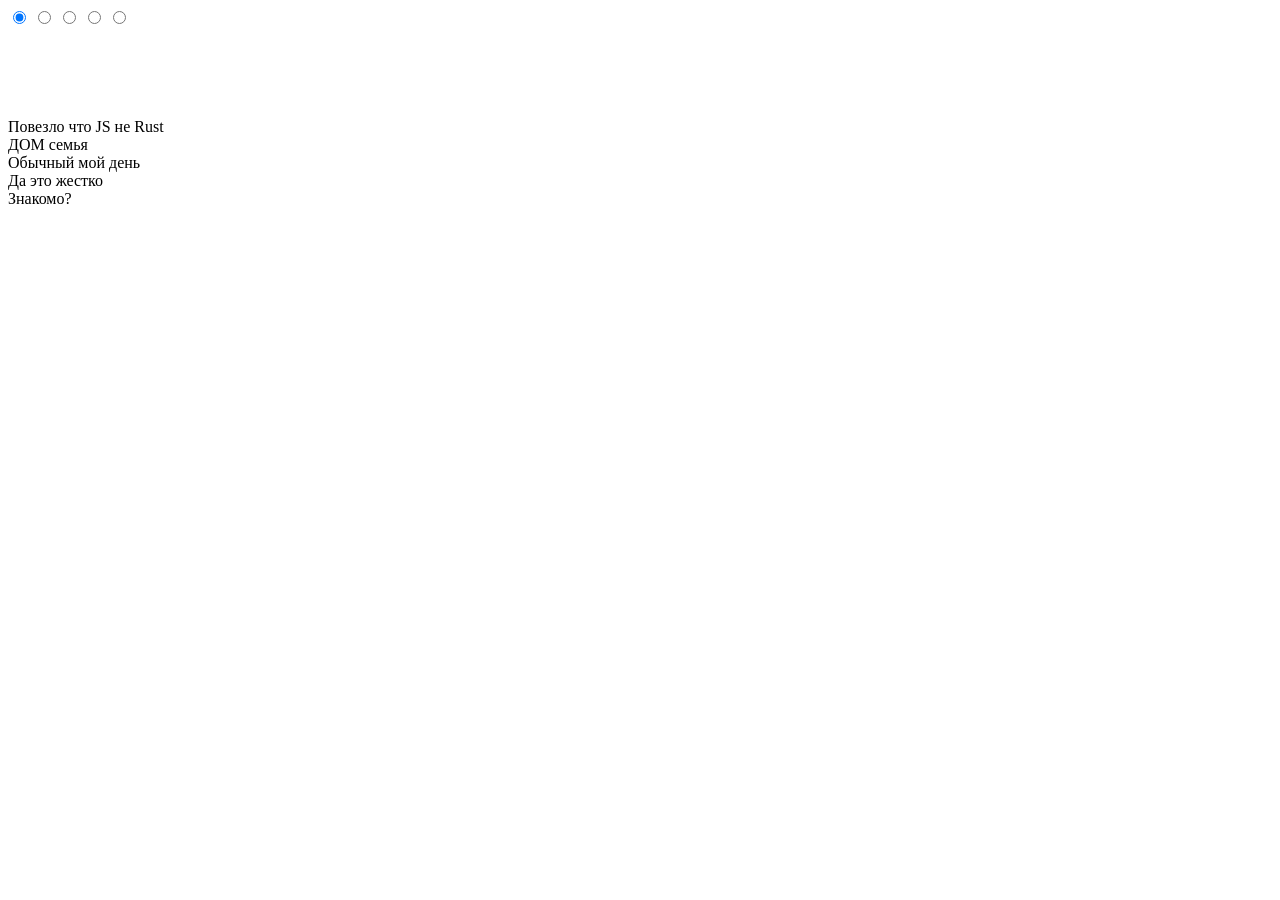
==== index.html @ 763ee803 "feat: add html slider 2021-10-17 11:56:19" ====
<!DOCTYPE html>
<html lang="en">

<head>
    <meta charset="UTF-8">
    <meta http-equiv="X-UA-Compatible" content="IE=edge">
    <meta name="viewport" content="width=device-width, initial-scale=1.0">
    <title>Code Jam</title>
    <link rel="stylesheet" href="./css/normalize.css">
    <link rel="stylesheet" href="./css/style.css">
</head>

<body>
    <div class="container">
        <input type="radio" name="slider" id="slide1" checked>
        <input type="radio" name="slider" id="slide2">
        <input type="radio" name="slider" id="slide3">
        <input type="radio" name="slider" id="slide4">
        <input type="radio" name="slider" id="slide5">
        <div class="slider">
            <div class="slider__inner">
                <div class="slide__img img__checked"><img src="./img/thanos3.jpg" alt=""></div>
                <div class="slide__img"><img src="./img/DOM3.jpg" alt=""></div>
                <div class="slide__img"><img src="./img/kingdomCUM3.jpg" alt=""></div>
                <div class="slide__img"><img src="./img/matrix3.png" alt=""></div>
                <div class="slide__img"><img src="./img/dontgivemehope3.png" alt=""></div>
            </div>
            <div class="slider__bottom">
                <div class="slider__text">
                    <div class="wrapper">
                        <div class="meme__text check">Повезло что JS не Rust</div>
                        <div class="meme__text">ДОМ семья</div>
                        <div class="meme__text">Обычный мой день</div>
                        <div class="meme__text">Да это жестко</div>
                        <div class="meme__text">Знакомо?</div>
                    </div>
                </div>
                <div class="slder__dots">
                    <label for="slide1" class="dots"><div class="dots__label"></div></label>
                    <label for="slide2" class="dots"><div class="dots__label"></div></label>
                    <label for="slide3" class="dots"><div class="dots__label"></div></label>
                    <label for="slide4" class="dots"><div class="dots__label"></div></label>
                    <label for="slide5" class="dots"><div class="dots__label"></div></label>
                </div>
            </div>
        </div>
    </div>
</body>

</html>
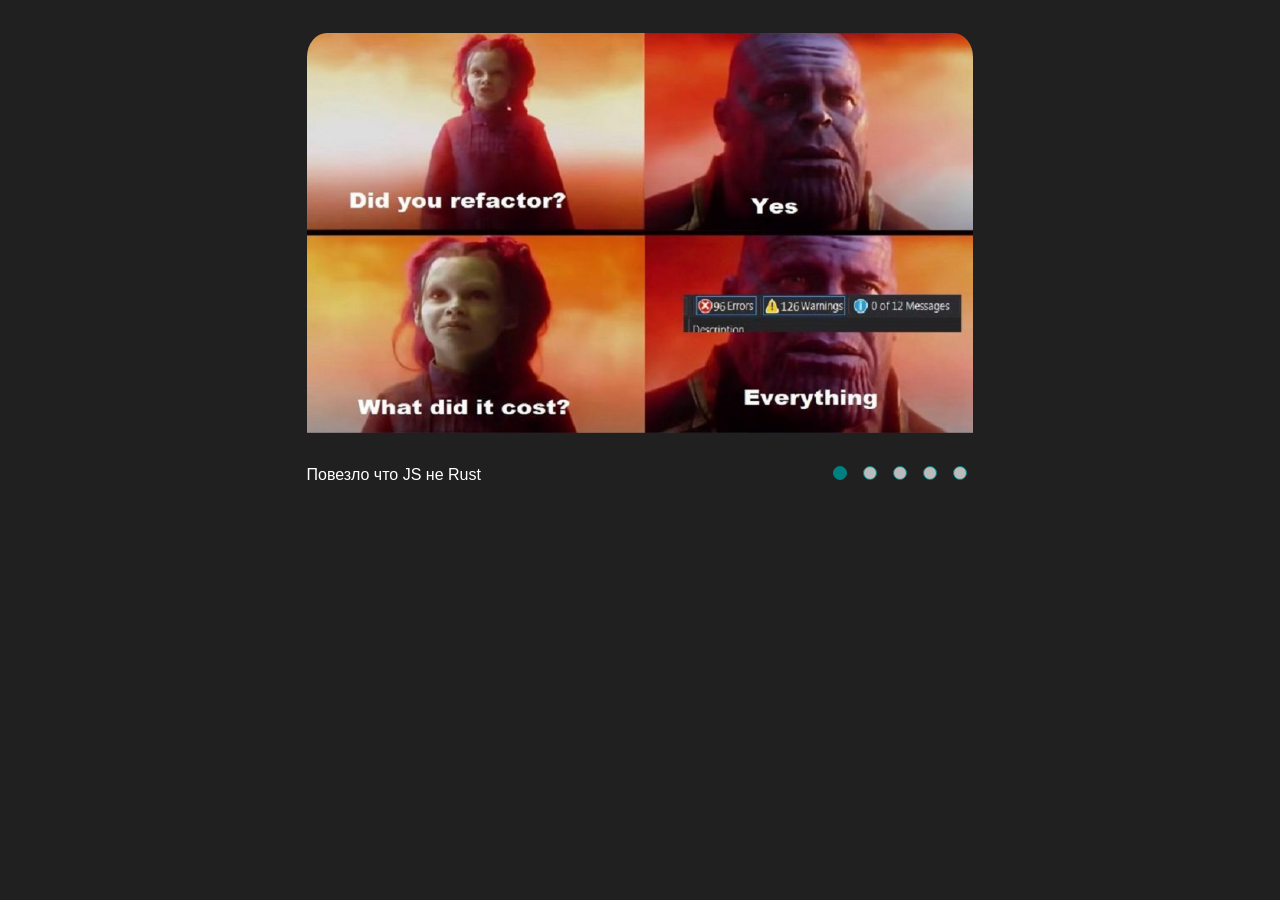
==== commit 2b14cbe3: "feat: add img for slider 2021-10-17 13:06:07" ====
--- a/index.html
+++ b/index.html
@@ -19,11 +19,11 @@
         <input type="radio" name="slider" id="slide5">
         <div class="slider">
             <div class="slider__inner">
-                <div class="slide__img img__checked"><img src="./img/thanos3.jpg" alt=""></div>
-                <div class="slide__img"><img src="./img/DOM3.jpg" alt=""></div>
-                <div class="slide__img"><img src="./img/kingdomCUM3.jpg" alt=""></div>
-                <div class="slide__img"><img src="./img/matrix3.png" alt=""></div>
-                <div class="slide__img"><img src="./img/dontgivemehope3.png" alt=""></div>
+                <div class="slide__img img__checked"><img src="./img/thano3.jpg" alt=""></div>
+                <div class="slide__img"><img src="./img/DOMFamliy.jpg" alt=""></div>
+                <div class="slide__img"><img src="./img/kingdomCUM.jpg" alt=""></div>
+                <div class="slide__img"><img src="./img/impossible.png" alt=""></div>
+                <div class="slide__img"><img src="./img/dont.png" alt=""></div>
             </div>
             <div class="slider__bottom">
                 <div class="slider__text">
--- a/css/style.css
+++ b/css/style.css
@@ -0,0 +1,153 @@
+body {
+    background-color: #202020;
+}
+
+.container {
+    margin: 0 auto;
+    max-width: 52.1%
+}
+
+.slider{
+    flex-direction: column;
+    display: flex;
+    max-width: 100%;
+    height: 50rem;
+    overflow: hidden;
+    margin-top: 5%;
+    border-radius: 3%;
+}
+
+.slider__bottom{
+    margin-top: 0.625rem;
+    display: flex;
+    justify-content: space-between;
+    align-items: center;
+}
+
+.dots {
+    width: 1.125rem;
+    height: 1.125rem;
+    cursor: pointer;
+}
+
+.dots:active > .dots__label{
+    background: violet;
+}
+
+.dots__label{
+    height: 0.75rem;
+    width: 0.75rem;
+    background-color: #bbb;
+    border-radius: 50%;
+    display: inline-block;
+    cursor: pointer;
+    transition: all .4s ease;
+    margin: 0.375rem;
+    border: 0.0625rem solid teal;
+}
+
+.dots__label:hover{
+    transform: scale(1.1);
+    background-color: white;
+    border-color: black;
+}
+
+input[name="slider"] {
+    display: none;
+    visibility: hidden;
+}
+
+.slider__inner {
+    width: 500%;
+    display: flex;
+}
+
+img{
+    width: 100%;
+}
+
+.slide__img {
+    transition: all .6s ease;
+    width: 20%;
+}
+
+#slide1:checked ~ .slider .slider__inner .img__checked {
+    margin-left: 0;
+}
+
+#slide2:checked ~ .slider .slider__inner .img__checked {
+    margin-left: -20%;
+}
+
+#slide3:checked ~ .slider .slider__inner .img__checked {
+    margin-left: -40%;
+}
+
+#slide4:checked ~ .slider .slider__inner .img__checked {
+    margin-left: -60%;
+}
+
+#slide5:checked ~ .slider .slider__inner .img__checked {
+    margin-left: -80%;
+}
+
+#slide1:checked ~ .slider  .slider__bottom .dots:first-child  .dots__label{
+    background: teal;
+}
+
+#slide2:checked ~ .slider  .slider__bottom .dots:nth-child(2) .dots__label{
+    background: teal;
+}
+
+#slide3:checked ~ .slider  .slider__bottom .dots:nth-child(3) .dots__label{
+    background: teal;
+}
+
+#slide4:checked ~ .slider  .slider__bottom .dots:nth-child(4) .dots__label{
+    background: teal;
+}
+
+#slide5:checked ~ .slider  .slider__bottom .dots:nth-child(5) .dots__label{
+    background: teal;
+}
+
+.meme__text{
+    display: inline-block;
+    font-size: 1rem;
+    font-family:Verdana, Geneva, Tahoma, sans-serif;
+    margin: 0.375rem;
+    /* width: 2.5rem; */
+    transition: all 0.5s ease;
+    color: white;
+    width: 200px;
+}
+
+.slider__text{
+    width: 12.5rem;
+    overflow: hidden;
+}
+
+.wrapper{
+    display: flex;
+    width: 600%;
+}
+
+#slide1:checked ~ .slider  .slider__bottom .check{
+    margin-left: 0;
+}
+
+#slide2:checked ~ .slider  .slider__bottom .check{
+    margin-left: -17%;
+}
+
+#slide3:checked ~ .slider  .slider__bottom .check{
+    margin-left: -35%;
+}
+
+#slide4:checked ~ .slider  .slider__bottom .check{
+    margin-left: -53%;
+}
+
+#slide5:checked ~ .slider  .slider__bottom .check{
+    margin-left: -70%;
+}
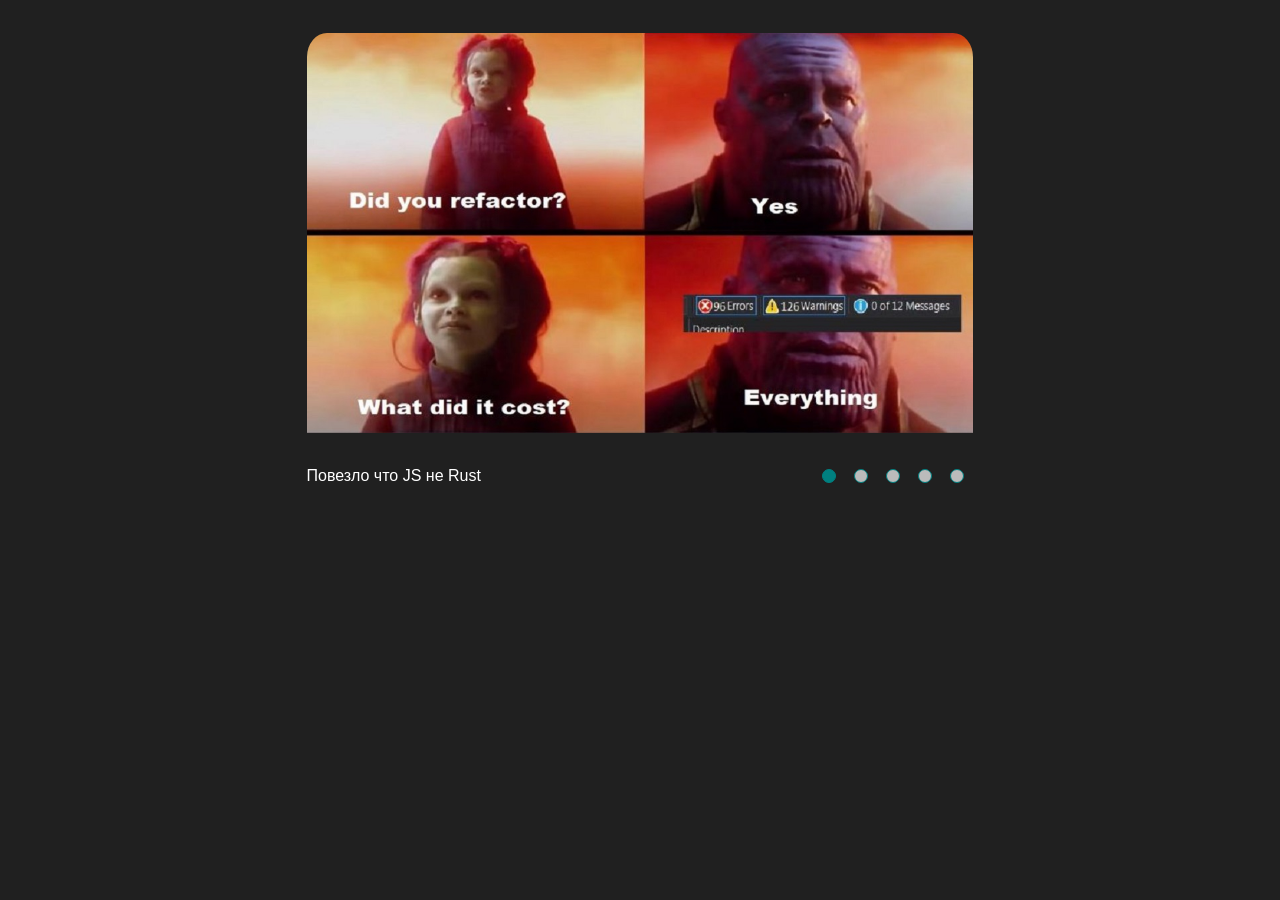
==== commit 301449e2: "fix: area of click 2021-10-17 14:12:39" ====
--- a/index.html
+++ b/index.html
@@ -35,7 +35,7 @@
                         <div class="meme__text">Знакомо?</div>
                     </div>
                 </div>
-                <div class="slder__dots">
+                <div class="slider__dots">
                     <label for="slide1" class="dots"><div class="dots__label"></div></label>
                     <label for="slide2" class="dots"><div class="dots__label"></div></label>
                     <label for="slide3" class="dots"><div class="dots__label"></div></label>
--- a/css/style.css
+++ b/css/style.css
@@ -24,10 +24,23 @@
     align-items: center;
 }
 
+.slider__dots{
+    display: flex;
+    align-items: center;
+    height: 100%;
+}
+
 .dots {
-    width: 1.125rem;
-    height: 1.125rem;
+    display: flex;
+    align-items: center;
+    justify-content: center;
+
+
+    width: 2rem;
+    height: 2rem;
     cursor: pointer;
+    /* margin: 0.375rem; */
+    align-items: center;
 }
 
 .dots:active > .dots__label{
@@ -42,7 +55,7 @@
     display: inline-block;
     cursor: pointer;
     transition: all .4s ease;
-    margin: 0.375rem;
+/*     margin: 0.475rem; */
     border: 0.0625rem solid teal;
 }
 
@@ -150,4 +163,25 @@
 
 #slide5:checked ~ .slider  .slider__bottom .check{
     margin-left: -70%;
+}
+
+@media (max-width: 700px) {
+    .slider__bottom{
+        flex-direction: column-reverse;
+    }
+
+    .slider__text{
+        margin-right: auto;
+        padding: 1rem 0;
+    }
+
+    .dots__label{
+        height: 0.60rem;
+        width: 0.60rem;
+    }
+
+    .meme__text{
+        font-size: 0.8rem;
+    }
+
 }
